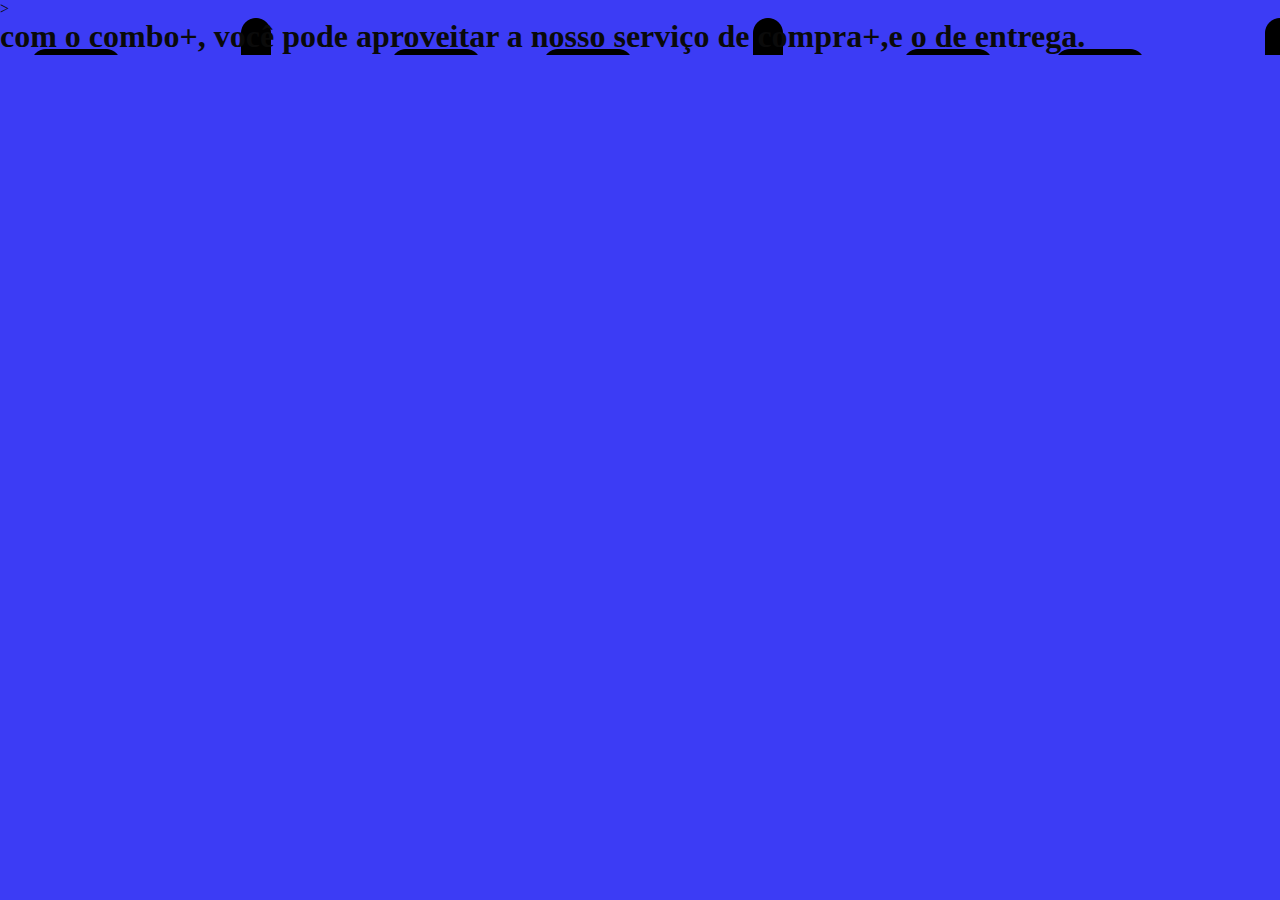
==== novo projeto/index.html @ b8f2fda3 "Add files via upload" ====
<!DOCTYPE html>
<html lang="pt-br">
<head>
    <meta charset="UTF-8">
    <meta http-equiv="X-UA-Compatible" content="IE=edge">
    <meta name="viewport" content="width=device-width, initial-scale=1.0">
    <title>Shopping Online Store</title>>
    <link rel="stylesheet" href="style.css">
</head>
<body>
    <section class="principal">
    <h1>com o combo+, você pode aproveitar a nosso serviço de compra+,e o de entrega. </h1>
    </section>
</body>
</html>
---- novo projeto/style.css ----
*{
    margin: 0%;
    padding: 0%;
}

body{ 

    background-color: rgb(60, 60, 245);
    /*Cor de fundo */
    color: rgb(10, 10, 10);
    /*Cor da letra */
}

.principal{
    background-image: url(img/2109963.png) ;
}
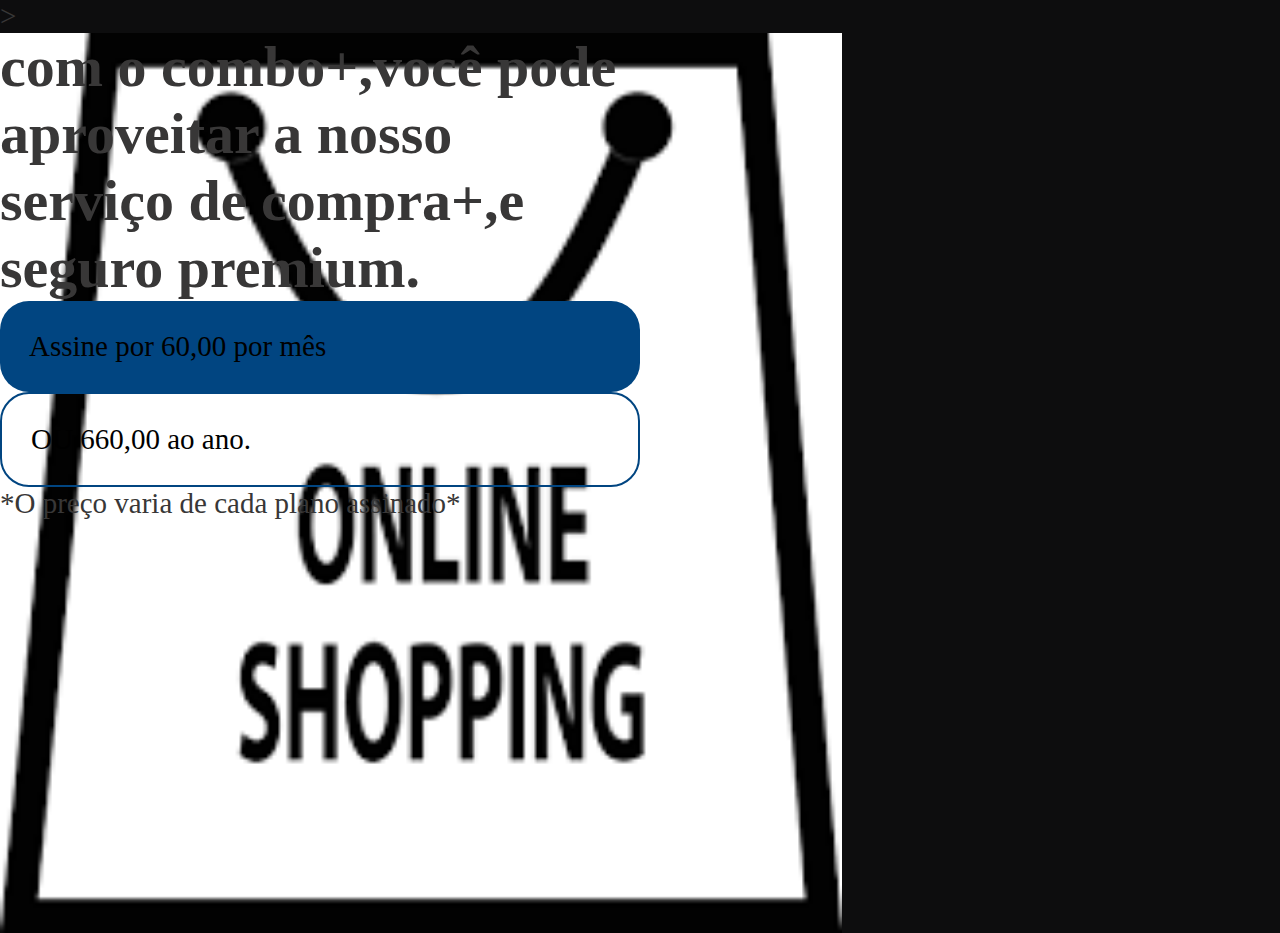
==== commit 1eced5c9: "Add files via upload" ====
--- a/novo projeto/index.html
+++ b/novo projeto/index.html
@@ -8,8 +8,13 @@
     <link rel="stylesheet" href="style.css">
 </head>
 <body>
-    <section class="principal">
-    <h1>com o combo+, você pode aproveitar a nosso serviço de compra+,e o de entrega. </h1>
-    </section>
+    <section class="principal container">
+        <div>
+            <h1>com o combo+,você pode aproveitar a nosso serviço de compra+,e seguro premium.</h1>
+            <a href="#" class="container_botao">Assine por 60,00 por mês </a>
+            <a href="#" class="container_botao  botao_secundario">OU 660,00 ao ano.</a>
+            <p class="container_aviso">*O preço varia de cada plano assinado*</p>
+            </section>
+        </div>
 </body>
 </html>--- a/novo projeto/style.css
+++ b/novo projeto/style.css
@@ -5,12 +5,34 @@
 
 body{ 
 
-    background-color: rgb(60, 60, 245);
+    background-color: rgb(13, 13, 14);
     /*Cor de fundo */
-    color: rgb(10, 10, 10);
+    color: rgb(56, 55, 55);
     /*Cor da letra */
+    font-size: 29px;
+    font-weight: 400px;
+}
+
+.container{
+    height: 100vh;
+    display:grid;
+    grid-template-columns: 50% 50%;
+}
+.container_botao{
+    background-color: rgb(1, 69, 129);
+    border-radius: 1em;
+    padding:1em;
+    color:black;
+    display: block;
+    text-decoration: none;
+}
+.botao_secundario{
+  background-color:transparent ;
+  border:2px solid rgb(1, 69, 129);
 }
 
 .principal{
-    background-image: url(img/2109963.png) ;
-}+    background-image: url(img/download.pnh) ;
+    background-repeat: no-repeat;
+    background-size: contain;
+}
